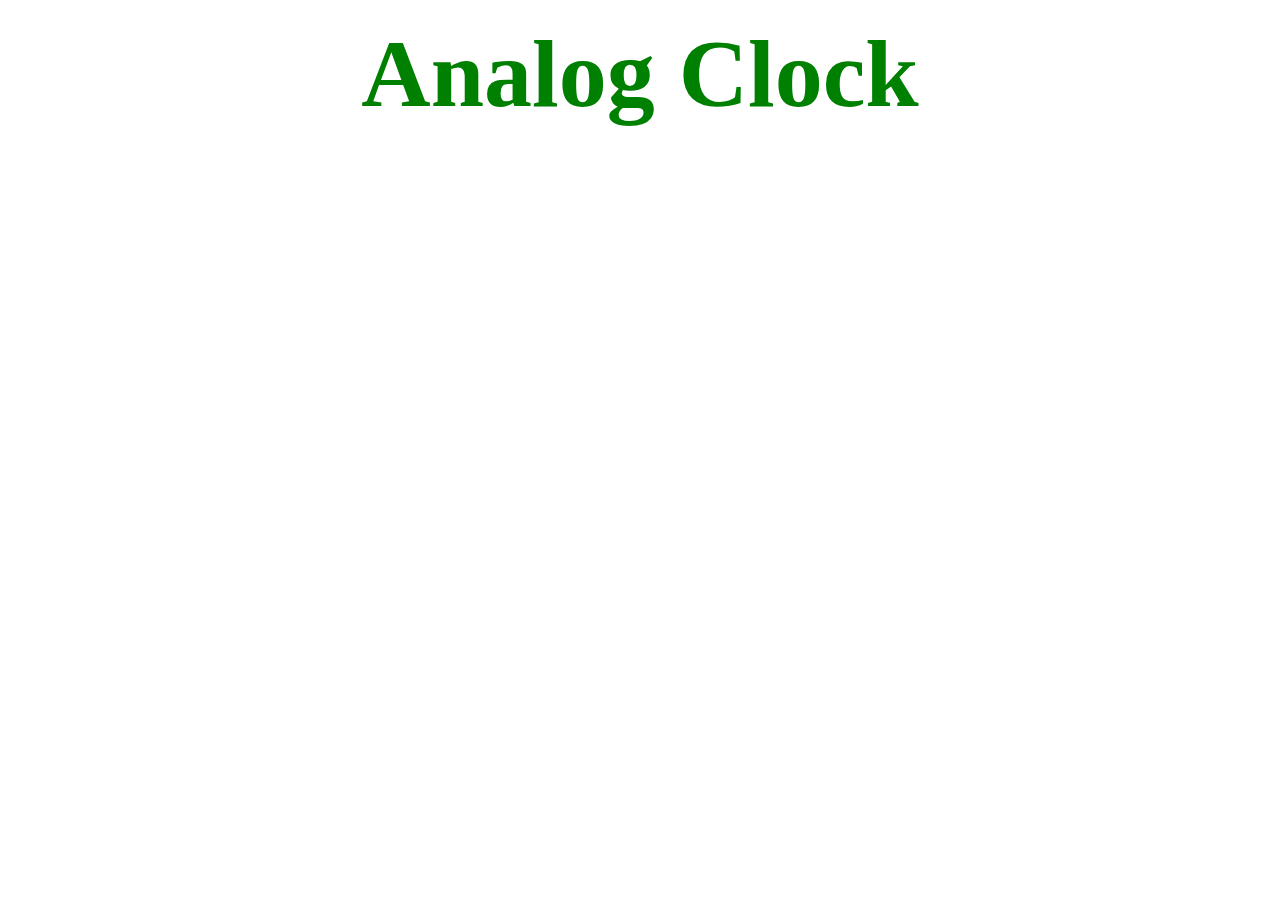
==== demos/clock/index.html @ 3ea83887 "update main page" ====
<!DOCTYPE html>
<html>
  <head>
    <meta charset="utf-8" />
    <title id="title">Adam Coscia - Clock</title>
    <script type="text/javascript" src="clock.js" defer></script>
    <style>
      h1 {
        padding: 10px;
        font-size: 6em;
        color: green;
        margin: auto;
        text-align: center;
      }
      #board {
        margin: auto;
        display: block;
      }
    </style>
  </head>
  <body>
    <h1 id="header">Analog Clock</h1>
    <canvas id="board" width="400px" height="400px"></canvas>
  </body>
</html>
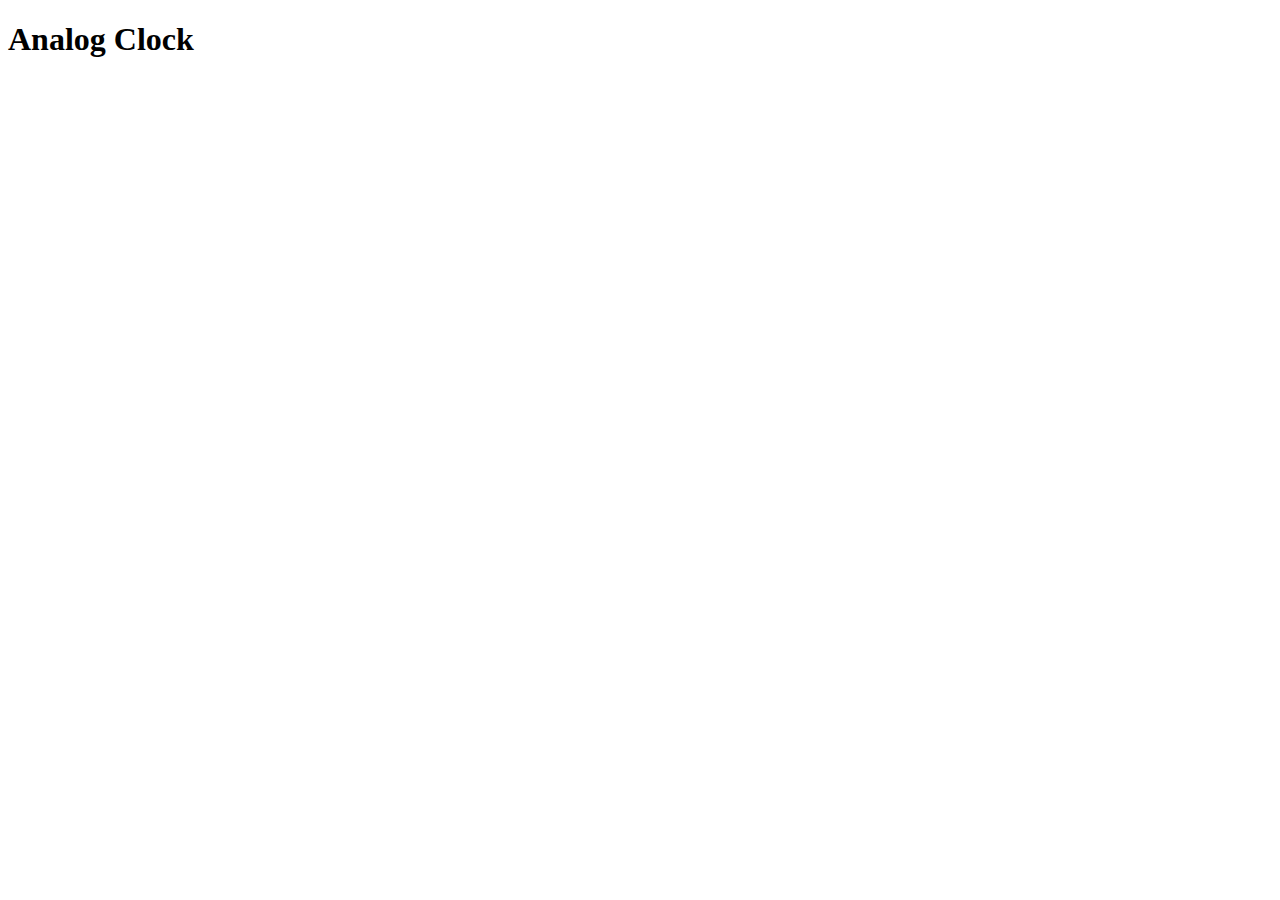
==== commit 690fe1ec: "move global css to root" ====
--- a/demos/clock/index.html
+++ b/demos/clock/index.html
@@ -1,25 +1,21 @@
 <!DOCTYPE html>
 <html>
-  <head>
-    <meta charset="utf-8" />
-    <title id="title">Adam Coscia - Clock</title>
-    <script type="text/javascript" src="clock.js" defer></script>
-    <style>
-      h1 {
-        padding: 10px;
-        font-size: 6em;
-        color: green;
-        margin: auto;
-        text-align: center;
-      }
-      #board {
-        margin: auto;
-        display: block;
-      }
-    </style>
-  </head>
-  <body>
-    <h1 id="header">Analog Clock</h1>
-    <canvas id="board" width="400px" height="400px"></canvas>
-  </body>
-</html>
+
+<head>
+  <title id="title">Analog Clock</title>
+  <meta charset="utf-8" />
+  <meta name="viewport" content="width=device-width, initial-scale=1, user-scalable=no" />
+  <!-- GLOBAL CSS -->
+  <link rel="stylesheet" href="../../global.css" />
+  <!-- LOCAL CSS -->
+  <link rel="stylesheet" href="style.css" />
+  <!-- LOCAL JS -->
+  <script type="module" src="main.js" defer></script>
+</head>
+
+<body>
+  <h1 id="header">Analog Clock</h1>
+  <canvas id="board" width="400px" height="400px"></canvas>
+</body>
+
+</html>--- a/global.css
+++ b/global.css
@@ -0,0 +1,50 @@
+/*
+	Global stylesheet
+*/
+
+.flex-container {
+  font-size: clamp(0.5rem, 0.3rem + 1vw, 1.9rem);
+  display: flex;
+  flex-flow: row wrap;
+  justify-content: center;
+  align-items: center;
+  align-content: center;
+}
+
+.text-center {
+  text-align: center;
+}
+
+/*
+  KEYPAD
+*/
+
+.keypad {
+  width: 75%;
+  margin-left: auto;
+  margin-right: auto;
+}
+
+.keypad td {
+  font-family: "Press Start 2P", cursive;
+  font-size: 2em;
+  cursor: pointer;
+  width: 30%;
+  height: 0;
+  border: 1px solid black;
+}
+
+.keypad td:after,
+.keypad td:before {
+  content: "";
+  display: block;
+  padding-bottom: calc(50% - 0.5em);
+}
+
+.keypad td:hover {
+  background-color: gainsboro;
+}
+
+.keypad td:active {
+  background-color: grey;
+}
